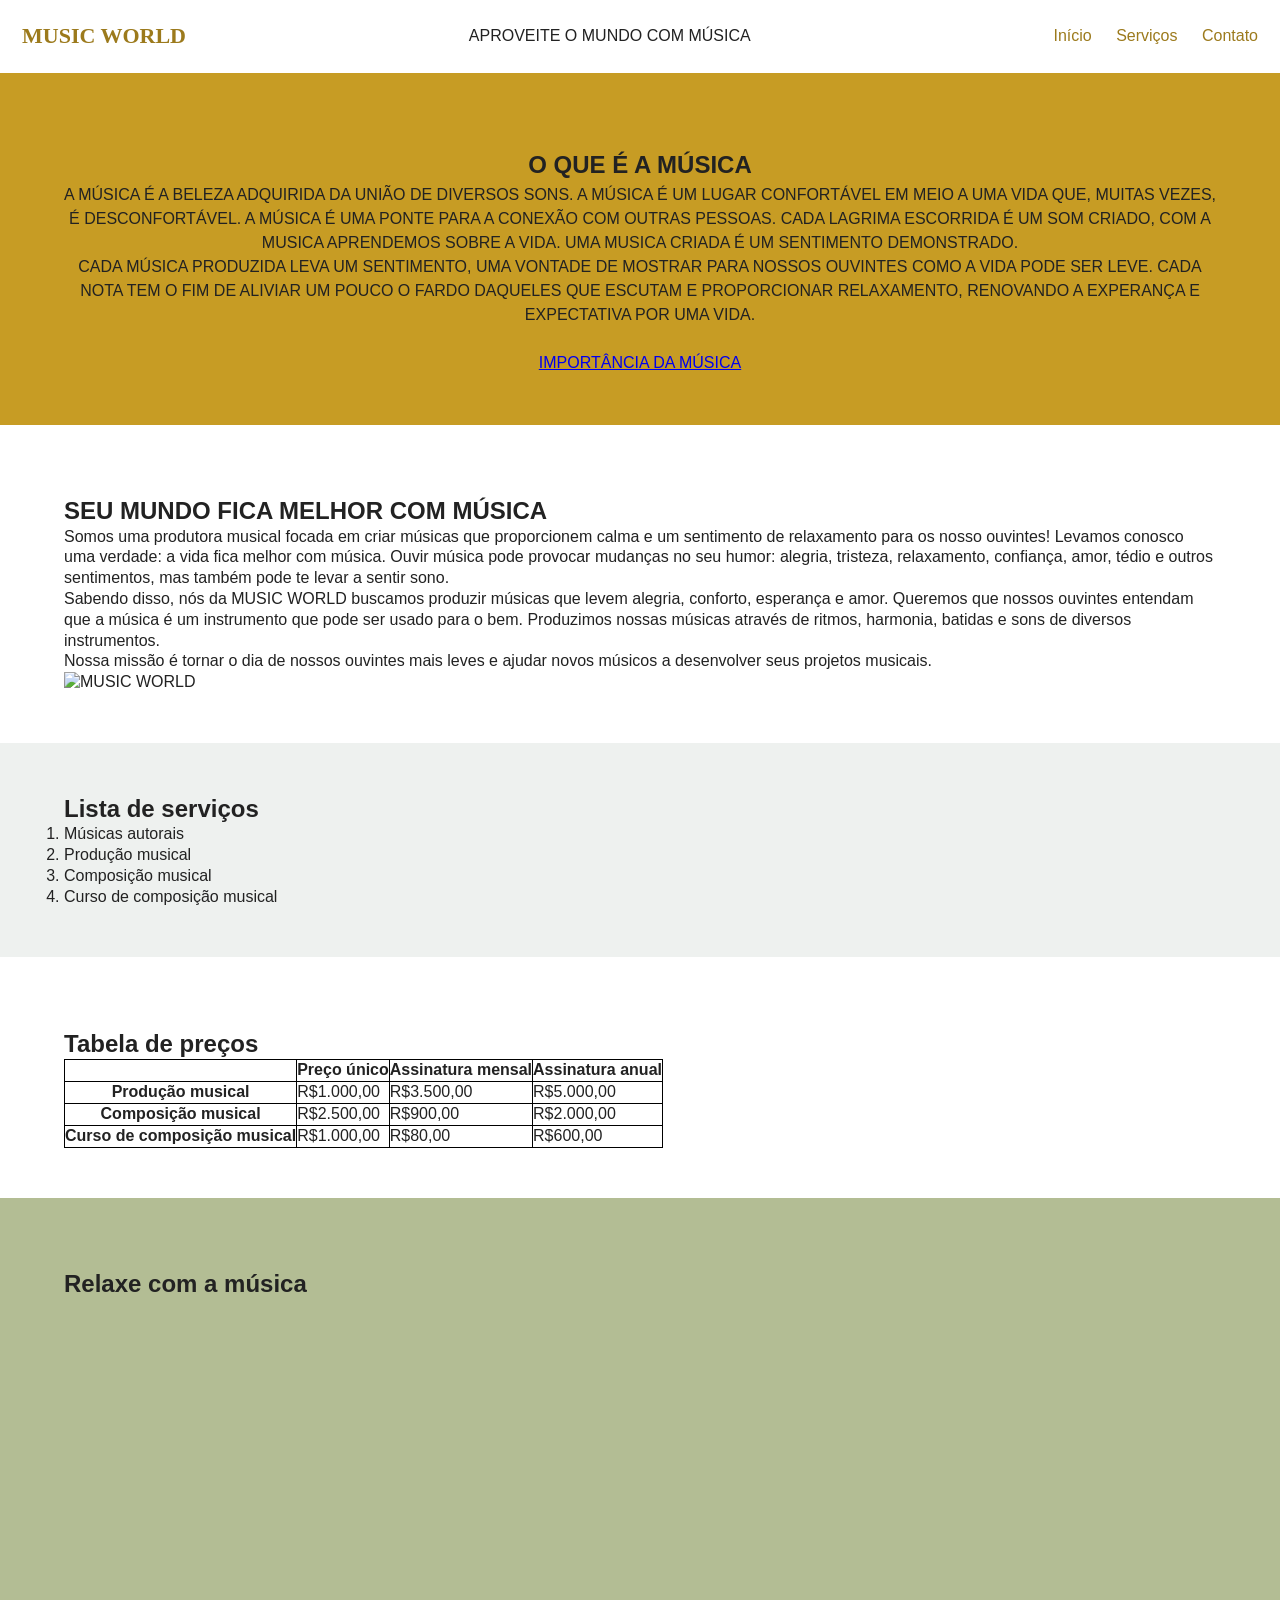
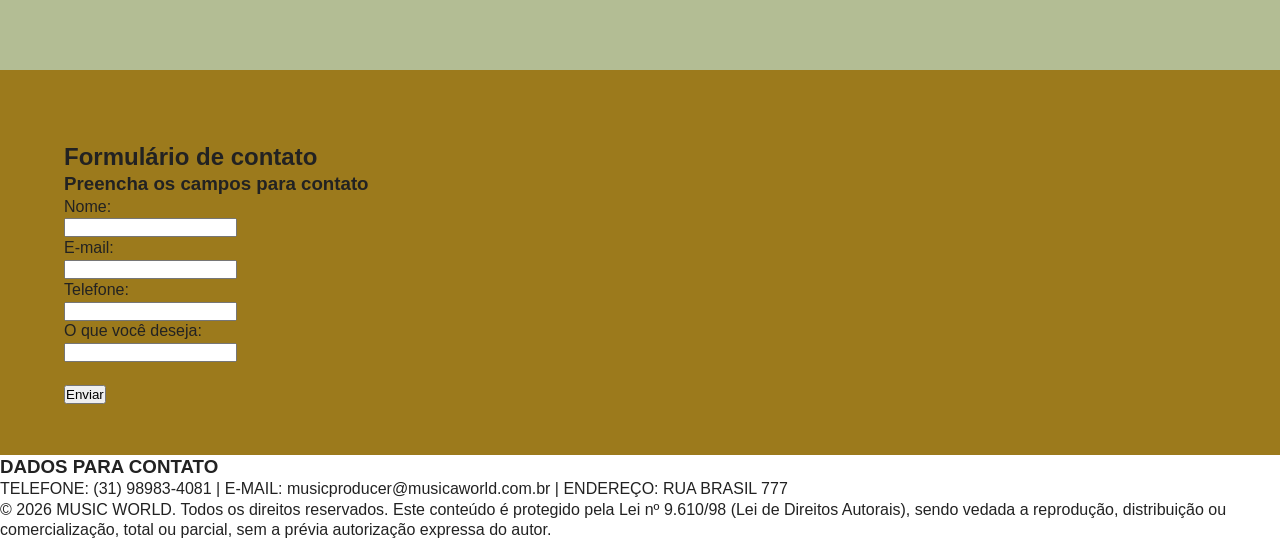
==== index.html @ 1e72e49f "Melhoria no css" ====
<!DOCTYPE html>
<html lang="pt-BR">
<html>
	<!-- Cabeça do projeto: utilizando meta charset="UTF-8" para permitir assentos no sistema -->
<head>
	<meta charset="UTF-8">
	<link rel="stylesheet"; href="style.css">
	<style>
			table, th, td {
			  border: 1px solid black;
			  border-collapse: collapse;
			}
	</style>
</head>

		<!-- Cabeçalho do projeto -->
<header>
	<h1> MUSIC WORLD </h1>
	<p> APROVEITE O MUNDO COM MÚSICA </p>
	<nav>
		<a href="#initial">Início</a>
		<a href="#services">Serviços</a>
		<a href="#cfooter">Contato</a>
	</nav>
</header>

<main>
	<section id="values">
            <br>
			<h2> O QUE É A MÚSICA </h2>
			<p>
				A música é a beleza adquirida da união de diversos sons.
				A música é um lugar confortável em meio a uma vida que, muitas vezes, é desconfortável.
				A música é uma ponte para a conexão com outras pessoas.
				Cada lagrima escorrida é um som criado, com a musica aprendemos sobre a vida.
				Uma musica criada é um sentimento demonstrado.
			</p>
			<p>
				Cada música produzida leva um sentimento, uma vontade de mostrar para nossos ouvintes como a vida pode ser leve.
				Cada nota tem o fim de aliviar um pouco o fardo daqueles que escutam e proporcionar relaxamento,
				renovando a experança e expectativa por uma vida.
			</p>
		<br>
	 		<a href="https://cefsa.org.br/crescendojuntos/a-importancia-da-musica-na-vida-das-pessoas/" target="_blank"> Importância da música </a>
	</section>

	<section id="initial">
			<br>
			<h2> SEU MUNDO FICA MELHOR COM MÚSICA </h2>
			<p>
				Somos uma produtora musical focada em criar músicas que proporcionem calma e um sentimento de relaxamento para os nosso ouvintes!
				Levamos conosco uma verdade: a vida fica melhor com música.
				Ouvir música pode provocar mudanças no seu humor: alegria, tristeza, relaxamento, confiança, amor, tédio e outros sentimentos,
				mas também pode te levar a sentir sono.
			</p>
			<p>
				Sabendo disso, nós da MUSIC WORLD buscamos produzir músicas que levem alegria, conforto, esperança e amor.
				Queremos que nossos ouvintes entendam que a música é um instrumento que pode ser usado para o bem.
				Produzimos nossas músicas através de ritmos, harmonia, batidas e sons de diversos instrumentos.
			</p>
			<article>
				Nossa missão é tornar o dia de nossos ouvintes mais leves e ajudar novos músicos a desenvolver seus projetos musicais.
			</article>
			<img src="C:\xampp\htdocs\projeto_music_world\imagens" alt="MUSIC WORLD">

	</section>

	<section id="services">
			<h2>Lista de serviços</h2>
			<nav>
				<ol>
					<li>Músicas autorais</li>
					<li>Produção musical</li>
					<li>Composição musical</li>
					<li>Curso de composição musical</li>
				</ol>
			</nav>
	</section>
	<section id="pricetable">
			<br>
			<h2>Tabela de preços</h2>
			<table>
					<thead>
					<tr>
						<th>           </th>
						<th>Preço único</th>
						<th>Assinatura mensal</th>
						<th>Assinatura anual</th>
					</tr>
					</thead>
					<tbody>
					<tr>
						<th>Produção musical</th>
						<td>R$1.000,00</td>
						<td>R$3.500,00</td>
						<td>R$5.000,00</td>
					</tr>
					<tr>
						<th>Composição musical</th>
						<td>R$2.500,00</td>
						<td>R$900,00</td>
						<td>R$2.000,00</td>
					</tr>
					<tr>
						<th>Curso de composição musical</th>
						<td>R$1.000,00</td>
						<td>R$80,00</td>
						<td>R$600,00</td>
					</tr>
					</tbody>
			</table>
	</section>

	<section id="music">
			<br>
			<h2> Relaxe com a música </h2>
			<iframe width="560" height="315" src="https://www.youtube.com/embed/JdqL89ZZwFw?si=XQpwTe6QROdTxZUz&amp;start=1" title="YouTube video player" frameborder="0" allow="accelerometer; autoplay; clipboard-write; encrypted-media; gyroscope; picture-in-picture; web-share" referrerpolicy="strict-origin-when-cross-origin" allowfullscreen></iframe>
	</section>

	<section id="contact">
			<br>
			<h2> Formulário de contato </h2>
			<h3> Preencha os campos para contato </h3>
			<form>
					<label for="cname"> Nome: </label><br>
					<input type="text" id="cname" name="cname"><br>
					<label for="femail"> E-mail: </label><br>
					<input type="email" id="femail" name="femail"><br>
					<label for="pnumber"> Telefone: </label><br>
					<input type="tel" id="pnumber" name="pnumber"><br>
					<label for="cmessage"> O que você deseja: </label><br>
					<input type="textarea" id="cmessage" name="cmessage"><br>
			</form>
			<br>
			<button> Enviar </button>
	</section>
</main>
<footer id="cfooter">
	<h3>DADOS PARA CONTATO</h3>
	<p>TELEFONE: (31) 98983-4081 | E-MAIL: musicproducer@musicaworld.com.br  |  ENDEREÇO: RUA BRASIL 777</p>
	<p>© 2026 MUSIC WORLD. Todos os direitos reservados. Este conteúdo é protegido pela Lei nº 9.610/98
		(Lei de Direitos Autorais), sendo vedada a reprodução, distribuição ou comercialização, total ou parcial, sem a prévia
		autorização expressa do autor.
	</p>
</footer>
---- style.css ----
/* style.css */
/* RESET GERAL */
* {
    margin: 0; /* remove the standard margin */
    padding: 0; /* remove the standard padding */
    box-sizing: border-box; /* include padding and border into width/height */
    scroll-behavior: smooth; /* enables a smooth scrolling when clicking a link  */
}

/* STYLE TO BODY */
body {
      font-family: Arial, sans-serif; /* sets the main font */
      line-height: 1.3; /* increases the height between lines */
      background-color: #eef1ef; /* slightly grayish background */
      color: #222; /* text default color */
}

/* STYLE TO HEADER */
header {
    position: hover; /* fix the menu at the top */
    width: 100%; /* occupies the entire width */
    top: 0; /* slope at the top */
    background: #ffffff; /* sets the background color */
    padding: 22px; /* internal spacing */
    display: flex; /* enables flexbox */
    justify-content: space-between; /* space logo and menu */
    align-items: center; /* centralize vertically */
    z-index: 1000; /* place above the other elements */
}

header h1 {
    font-family: 'Playfair Display', serif; /* defines the default font */
    font-size: 22px; /* defines the font size */
    color: #9c7a1c;  /* sets the color */
}

nav a {
    margin-left: 20px; /* space between links */
    text-decoration: none; /* remove underline */
    color: #9c7a1c; /* start color */
    font-weight: 500; /* font weight */
    transition: 0.3s; /* smooth animation in hover */
}

nav a:hover {
    color: #000000; /* white color when passing the link */
}

a: link{
    text-decoration: none;
    color: blue;

}

section {
    padding: 50px 5%; /* internal spacing */
}

#values {
    background: #c79c24;
    opacity: 1;
    line-height: 1.5;
    font-family: Arial, Helvetica, sans-serif;
    text-align: center;
    text-transform: uppercase;
}

#values h2 {
    text-align: center;

}

#initial{
    background: #ffffff;
}

#services{
}

#pricetable{
    background: #ffffff;
}

#music{
    background: #b3bd94;
}

#contact{
    background: #9c7a1c
}

#cfooter{
    background: #ffffff;
}
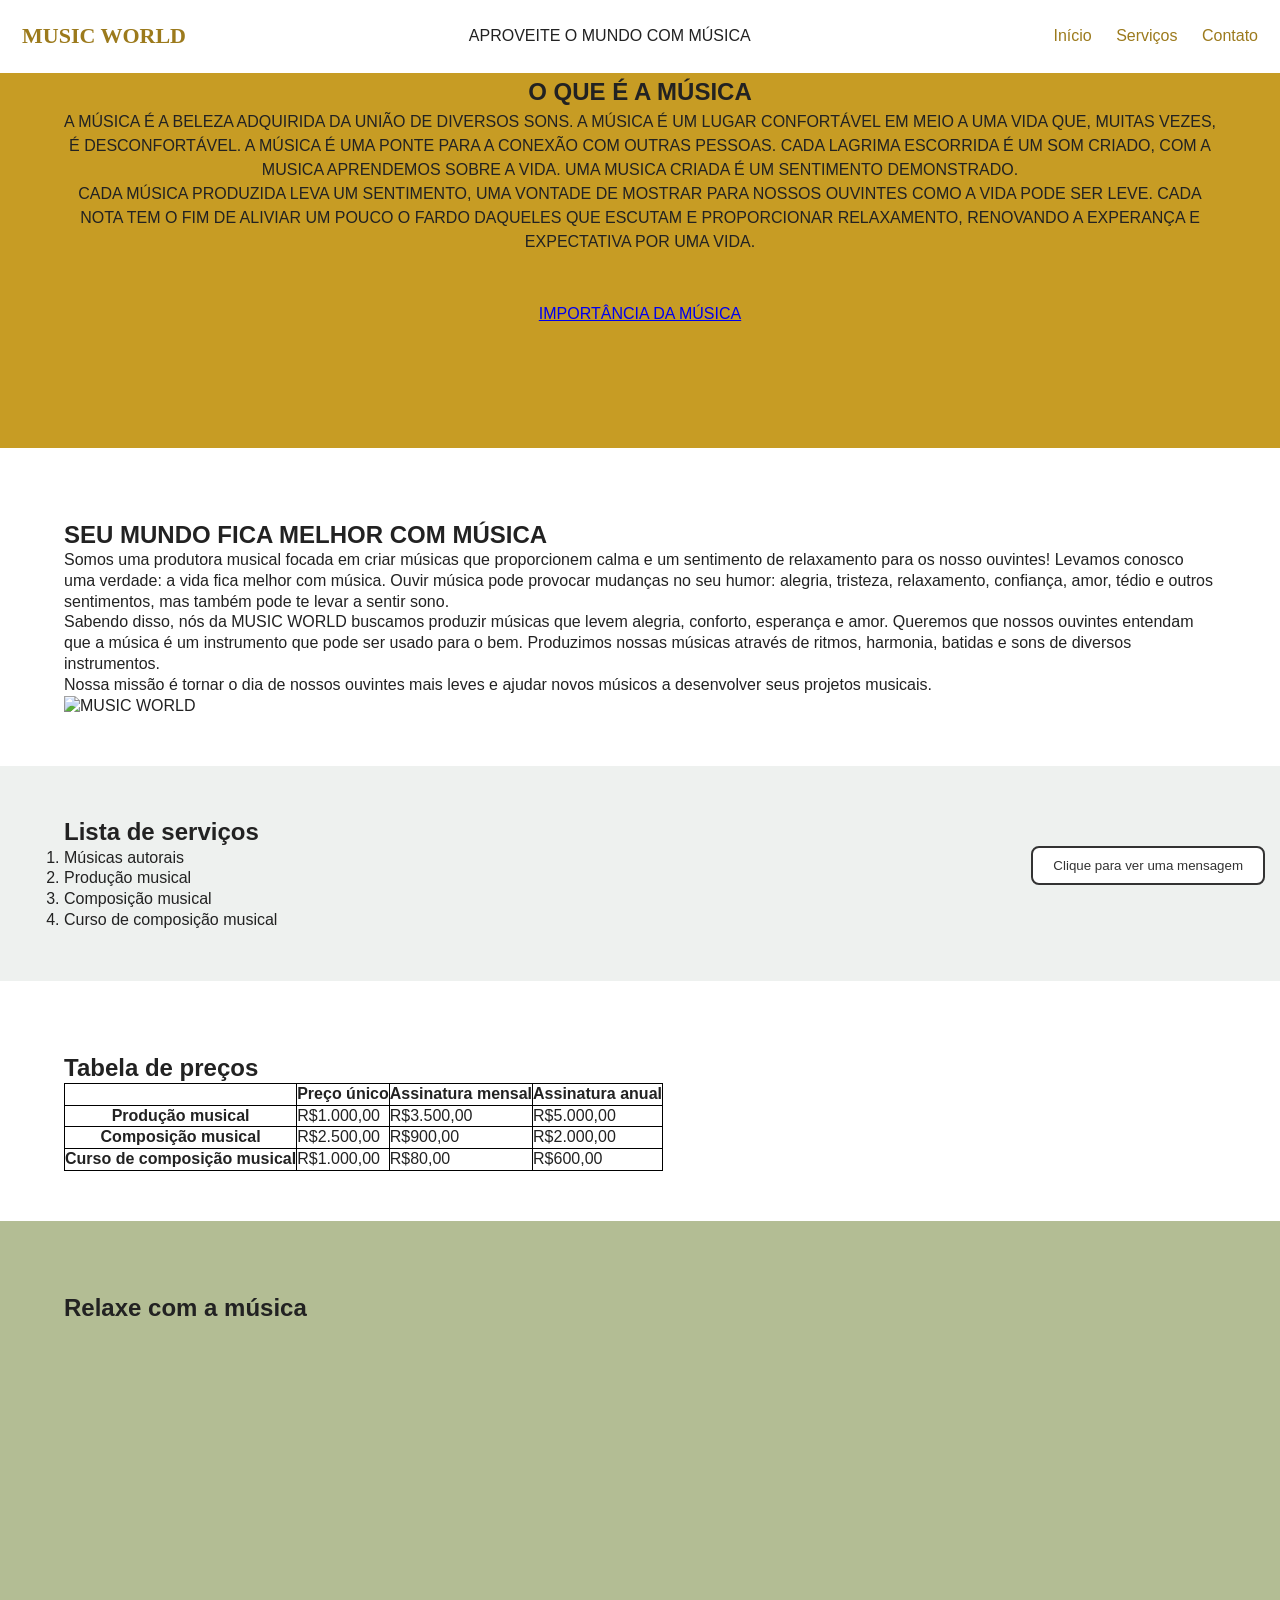
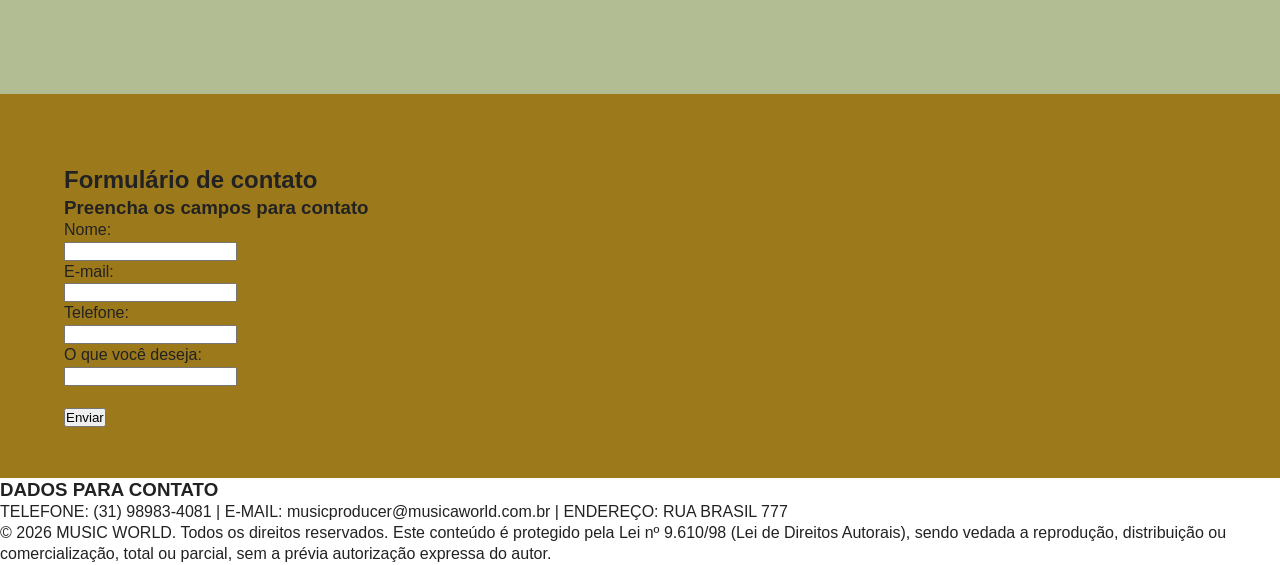
==== commit cd88ab19: "Início do script" ====
--- a/index.html
+++ b/index.html
@@ -6,10 +6,10 @@
 	<meta charset="UTF-8">
 	<link rel="stylesheet"; href="style.css">
 	<style>
-			table, th, td {
-			  border: 1px solid black;
-			  border-collapse: collapse;
-			}
+		table, th, td {
+			border: 1px solid black;
+			border-collapse: collapse;
+		}
 	</style>
 </head>
 
@@ -23,118 +23,123 @@
 		<a href="#cfooter">Contato</a>
 	</nav>
 </header>
+<body>
+	<main>
+		<section id="values">
+				<br>
+				<h2> O QUE É A MÚSICA </h2>
+				<p>
+					A música é a beleza adquirida da união de diversos sons.
+					A música é um lugar confortável em meio a uma vida que, muitas vezes, é desconfortável.
+					A música é uma ponte para a conexão com outras pessoas.
+					Cada lagrima escorrida é um som criado, com a musica aprendemos sobre a vida.
+					Uma musica criada é um sentimento demonstrado.
+				</p>
+				<p>
+					Cada música produzida leva um sentimento, uma vontade de mostrar para nossos ouvintes como a vida pode ser leve.
+					Cada nota tem o fim de aliviar um pouco o fardo daqueles que escutam e proporcionar relaxamento,
+					renovando a experança e expectativa por uma vida.
+				</p>
+				<br><br>
+				<a href="https://cefsa.org.br/crescendojuntos/a-importancia-da-musica-na-vida-das-pessoas/" target="_blank"> Importância da música </a>
+				<br><br>
+				<button id="bMessage">Clique para ver uma mensagem</button>
+				<br><br>
+		</section>
 
-<main>
-	<section id="values">
-            <br>
-			<h2> O QUE É A MÚSICA </h2>
-			<p>
-				A música é a beleza adquirida da união de diversos sons.
-				A música é um lugar confortável em meio a uma vida que, muitas vezes, é desconfortável.
-				A música é uma ponte para a conexão com outras pessoas.
-				Cada lagrima escorrida é um som criado, com a musica aprendemos sobre a vida.
-				Uma musica criada é um sentimento demonstrado.
-			</p>
-			<p>
-				Cada música produzida leva um sentimento, uma vontade de mostrar para nossos ouvintes como a vida pode ser leve.
-				Cada nota tem o fim de aliviar um pouco o fardo daqueles que escutam e proporcionar relaxamento,
-				renovando a experança e expectativa por uma vida.
-			</p>
-		<br>
-	 		<a href="https://cefsa.org.br/crescendojuntos/a-importancia-da-musica-na-vida-das-pessoas/" target="_blank"> Importância da música </a>
-	</section>
+		<section id="initial">
+				<br>
+				<h2> SEU MUNDO FICA MELHOR COM MÚSICA </h2>
+				<p>
+					Somos uma produtora musical focada em criar músicas que proporcionem calma e um sentimento de relaxamento para os nosso ouvintes!
+					Levamos conosco uma verdade: a vida fica melhor com música.
+					Ouvir música pode provocar mudanças no seu humor: alegria, tristeza, relaxamento, confiança, amor, tédio e outros sentimentos,
+					mas também pode te levar a sentir sono.
+				</p>
+				<p>
+					Sabendo disso, nós da MUSIC WORLD buscamos produzir músicas que levem alegria, conforto, esperança e amor.
+					Queremos que nossos ouvintes entendam que a música é um instrumento que pode ser usado para o bem.
+					Produzimos nossas músicas através de ritmos, harmonia, batidas e sons de diversos instrumentos.
+				</p>
+				<article>
+					Nossa missão é tornar o dia de nossos ouvintes mais leves e ajudar novos músicos a desenvolver seus projetos musicais.
+				</article>
+				<img src="C:\xampp\htdocs\projeto_music_world\imagens" alt="MUSIC WORLD">
 
-	<section id="initial">
-			<br>
-			<h2> SEU MUNDO FICA MELHOR COM MÚSICA </h2>
-			<p>
-				Somos uma produtora musical focada em criar músicas que proporcionem calma e um sentimento de relaxamento para os nosso ouvintes!
-				Levamos conosco uma verdade: a vida fica melhor com música.
-				Ouvir música pode provocar mudanças no seu humor: alegria, tristeza, relaxamento, confiança, amor, tédio e outros sentimentos,
-				mas também pode te levar a sentir sono.
-			</p>
-			<p>
-				Sabendo disso, nós da MUSIC WORLD buscamos produzir músicas que levem alegria, conforto, esperança e amor.
-				Queremos que nossos ouvintes entendam que a música é um instrumento que pode ser usado para o bem.
-				Produzimos nossas músicas através de ritmos, harmonia, batidas e sons de diversos instrumentos.
-			</p>
-			<article>
-				Nossa missão é tornar o dia de nossos ouvintes mais leves e ajudar novos músicos a desenvolver seus projetos musicais.
-			</article>
-			<img src="C:\xampp\htdocs\projeto_music_world\imagens" alt="MUSIC WORLD">
+		</section>
 
-	</section>
+		<section id="services">
+				<h2>Lista de serviços</h2>
+				<nav>
+					<ol>
+						<li>Músicas autorais</li>
+						<li>Produção musical</li>
+						<li>Composição musical</li>
+						<li>Curso de composição musical</li>
+					</ol>
+				</nav>
+		</section>
+		<section id="pricetable">
+				<br>
+				<h2>Tabela de preços</h2>
+				<table>
+						<thead>
+						<tr>
+							<th>           </th>
+							<th>Preço único</th>
+							<th>Assinatura mensal</th>
+							<th>Assinatura anual</th>
+						</tr>
+						</thead>
+						<tbody>
+						<tr>
+							<th>Produção musical</th>
+							<td>R$1.000,00</td>
+							<td>R$3.500,00</td>
+							<td>R$5.000,00</td>
+						</tr>
+						<tr>
+							<th>Composição musical</th>
+							<td>R$2.500,00</td>
+							<td>R$900,00</td>
+							<td>R$2.000,00</td>
+						</tr>
+						<tr>
+							<th>Curso de composição musical</th>
+							<td>R$1.000,00</td>
+							<td>R$80,00</td>
+							<td>R$600,00</td>
+						</tr>
+						</tbody>
+				</table>
+		</section>
 
-	<section id="services">
-			<h2>Lista de serviços</h2>
-			<nav>
-				<ol>
-					<li>Músicas autorais</li>
-					<li>Produção musical</li>
-					<li>Composição musical</li>
-					<li>Curso de composição musical</li>
-				</ol>
-			</nav>
-	</section>
-	<section id="pricetable">
-			<br>
-			<h2>Tabela de preços</h2>
-			<table>
-					<thead>
-					<tr>
-						<th>           </th>
-						<th>Preço único</th>
-						<th>Assinatura mensal</th>
-						<th>Assinatura anual</th>
-					</tr>
-					</thead>
-					<tbody>
-					<tr>
-						<th>Produção musical</th>
-						<td>R$1.000,00</td>
-						<td>R$3.500,00</td>
-						<td>R$5.000,00</td>
-					</tr>
-					<tr>
-						<th>Composição musical</th>
-						<td>R$2.500,00</td>
-						<td>R$900,00</td>
-						<td>R$2.000,00</td>
-					</tr>
-					<tr>
-						<th>Curso de composição musical</th>
-						<td>R$1.000,00</td>
-						<td>R$80,00</td>
-						<td>R$600,00</td>
-					</tr>
-					</tbody>
-			</table>
-	</section>
+		<section id="music">
+				<br>
+				<h2> Relaxe com a música </h2>
+				<iframe width="560" height="315" src="https://www.youtube.com/embed/JdqL89ZZwFw?si=XQpwTe6QROdTxZUz&amp;start=1" title="YouTube video player" frameborder="0" allow="accelerometer; autoplay; clipboard-write; encrypted-media; gyroscope; picture-in-picture; web-share" referrerpolicy="strict-origin-when-cross-origin" allowfullscreen></iframe>
+		</section>
 
-	<section id="music">
-			<br>
-			<h2> Relaxe com a música </h2>
-			<iframe width="560" height="315" src="https://www.youtube.com/embed/JdqL89ZZwFw?si=XQpwTe6QROdTxZUz&amp;start=1" title="YouTube video player" frameborder="0" allow="accelerometer; autoplay; clipboard-write; encrypted-media; gyroscope; picture-in-picture; web-share" referrerpolicy="strict-origin-when-cross-origin" allowfullscreen></iframe>
-	</section>
-
-	<section id="contact">
-			<br>
-			<h2> Formulário de contato </h2>
-			<h3> Preencha os campos para contato </h3>
-			<form>
-					<label for="cname"> Nome: </label><br>
-					<input type="text" id="cname" name="cname"><br>
-					<label for="femail"> E-mail: </label><br>
-					<input type="email" id="femail" name="femail"><br>
-					<label for="pnumber"> Telefone: </label><br>
-					<input type="tel" id="pnumber" name="pnumber"><br>
-					<label for="cmessage"> O que você deseja: </label><br>
-					<input type="textarea" id="cmessage" name="cmessage"><br>
-			</form>
-			<br>
-			<button> Enviar </button>
-	</section>
-</main>
+		<section id="contact">
+				<br>
+				<h2> Formulário de contato </h2>
+				<h3> Preencha os campos para contato </h3>
+				<form>
+						<label for="cname"> Nome: </label><br>
+						<input type="text" id="cname" name="cname"><br>
+						<label for="femail"> E-mail: </label><br>
+						<input type="email" id="femail" name="femail"><br>
+						<label for="pnumber"> Telefone: </label><br>
+						<input type="tel" id="pnumber" name="pnumber"><br>
+						<label for="cmessage"> O que você deseja: </label><br>
+						<input type="textarea" id="cmessage" name="cmessage"><br>
+				</form>
+				<br>
+				<button> Enviar </button>
+		</section>
+	</main>
+    <script src="script.js"></script>
+</body>
 <footer id="cfooter">
 	<h3>DADOS PARA CONTATO</h3>
 	<p>TELEFONE: (31) 98983-4081 | E-MAIL: musicproducer@musicaworld.com.br  |  ENDEREÇO: RUA BRASIL 777</p>
--- a/style.css
+++ b/style.css
@@ -17,7 +17,7 @@
 
 /* STYLE TO HEADER */
 header {
-    position: hover; /* fix the menu at the top */
+    position: fixed; /* fix the menu at the top */
     width: 100%; /* occupies the entire width */
     top: 0; /* slope at the top */
     background: #ffffff; /* sets the background color */
@@ -34,6 +34,18 @@
     color: #9c7a1c;  /* sets the color */
 }
 
+#bMessage {
+    background-color: white; /* sets the background to white. */
+    border: 2px solid #333; /* it created a dark, solid border with 2 pixels */
+    color: #333; /* dark color for the text.o */
+    padding: 10px 20px; /* internal space for text */
+    border-radius: 8px; /* rounds the edge of the button */
+    position: fixed;
+    bottom: 15px;
+    right: 15px;
+    cursor: pointer; /* changes the cursor to one hand when you hover the mouse */
+}
+
 nav a {
     margin-left: 20px; /* space between links */
     text-decoration: none; /* remove underline */
@@ -43,7 +55,7 @@
 }
 
 nav a:hover {
-    color: #000000; /* white color when passing the link */
+    color: #ddd; /* white color when passing the link */
 }
 
 a: link{
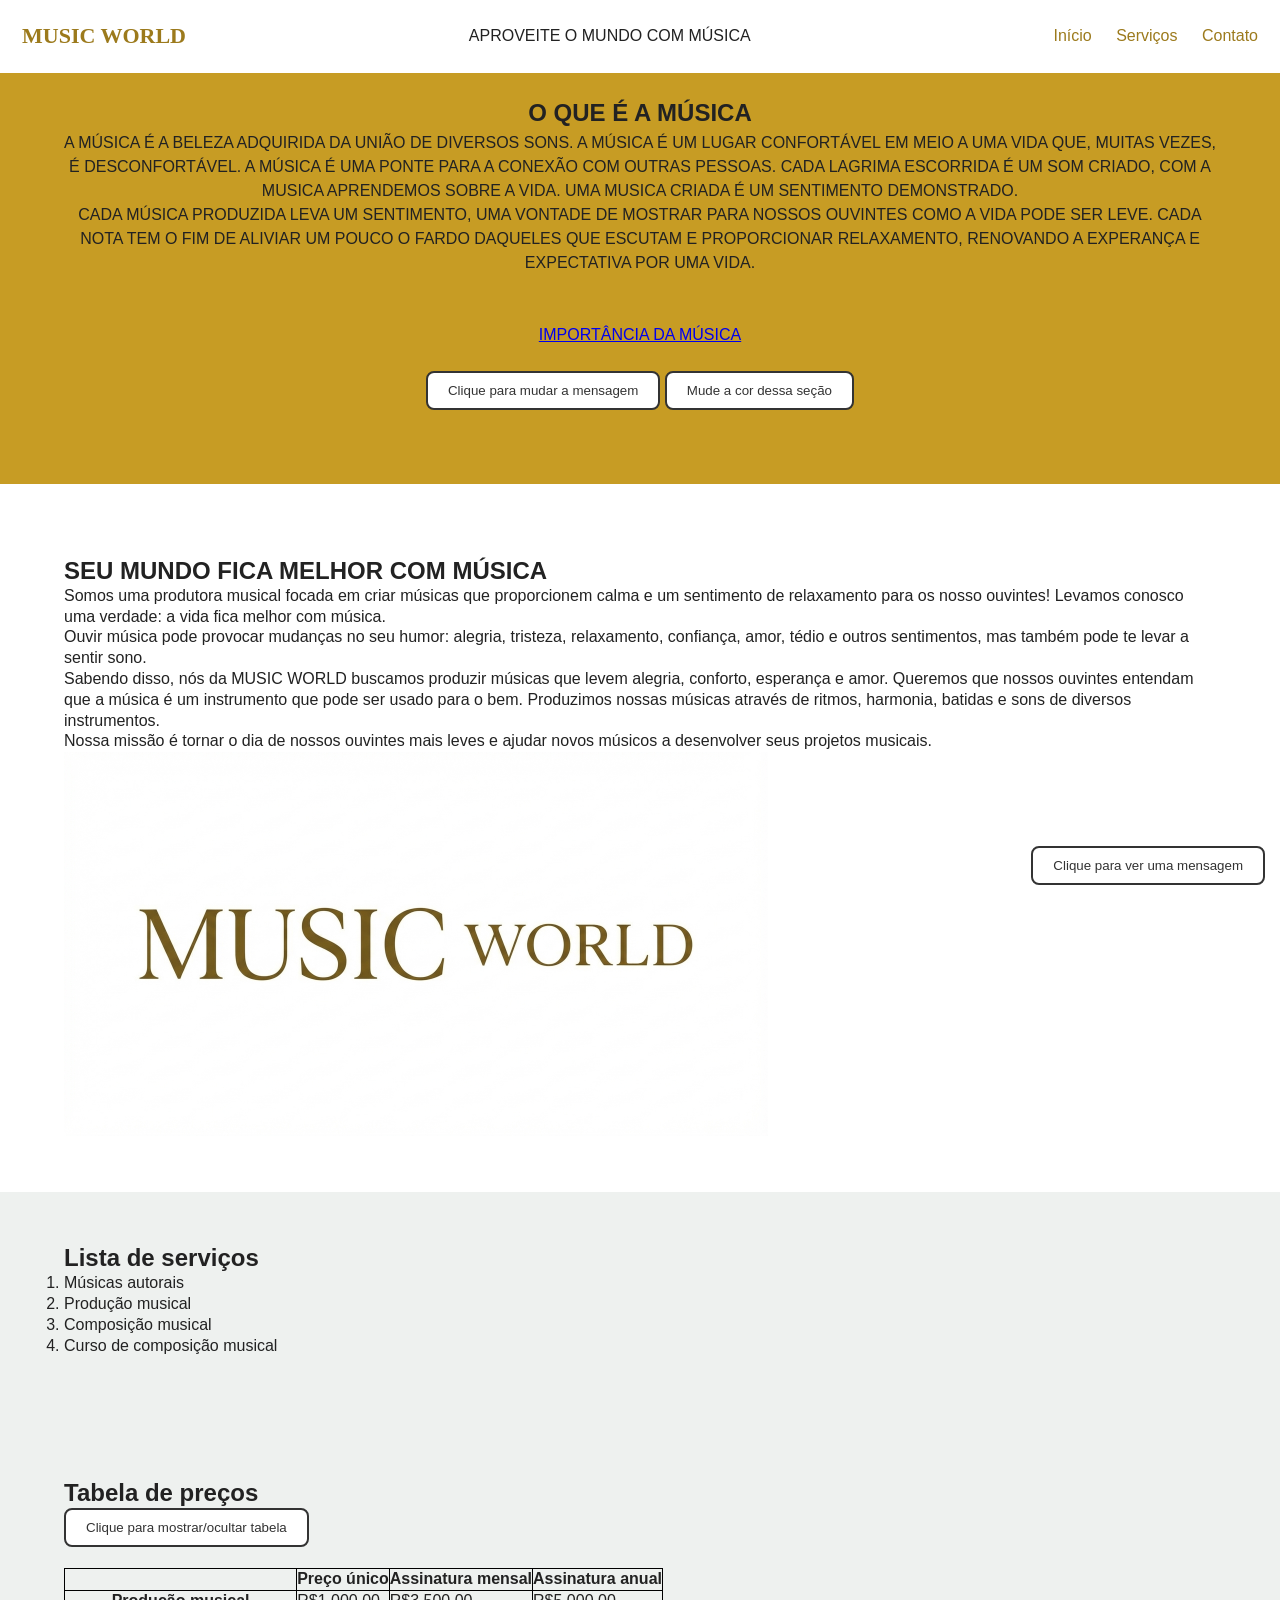
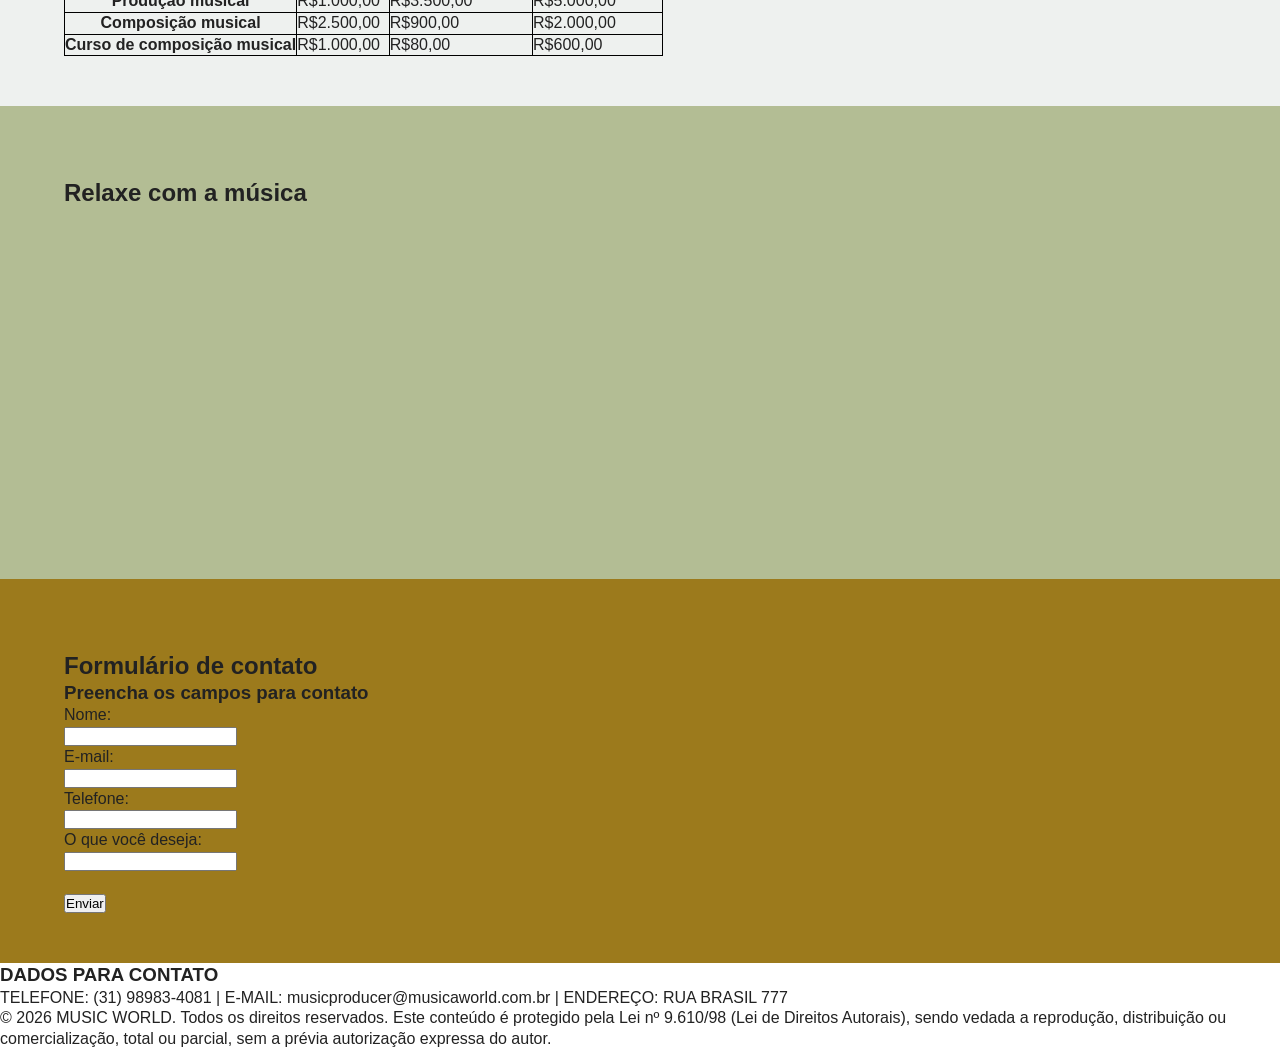
==== commit 94e3da6a: "Incrementação de Javascript" ====
--- a/index.html
+++ b/index.html
@@ -14,13 +14,13 @@
 </head>
 
 		<!-- Cabeçalho do projeto -->
-<header>
+	headerMessage<header>
 	<h1> MUSIC WORLD </h1>
-	<p> APROVEITE O MUNDO COM MÚSICA </p>
-	<nav>
-		<a href="#initial">Início</a>
-		<a href="#services">Serviços</a>
-		<a href="#cfooter">Contato</a>
+	<p id="headerMessage">APROVEITE O MUNDO COM MÚSICA</p>
+	<nav id="menu">
+		<a href="#initial" id="menuInitial">Início</a>
+		<a href="#services" id="menuServices">Serviços</a>
+		<a href="#cfooter" id="menuContact">Contato</a>
 	</nav>
 </header>
 <body>
@@ -44,6 +44,8 @@
 				<a href="https://cefsa.org.br/crescendojuntos/a-importancia-da-musica-na-vida-das-pessoas/" target="_blank"> Importância da música </a>
 				<br><br>
 				<button id="bMessage">Clique para ver uma mensagem</button>
+				<button id="bNewMessage">Clique para mudar a mensagem</button>
+				<button id="bNewSectionColor">Mude a cor dessa seção</button>
 				<br><br>
 		</section>
 
@@ -53,6 +55,8 @@
 				<p>
 					Somos uma produtora musical focada em criar músicas que proporcionem calma e um sentimento de relaxamento para os nosso ouvintes!
 					Levamos conosco uma verdade: a vida fica melhor com música.
+				</p>
+				<p>
 					Ouvir música pode provocar mudanças no seu humor: alegria, tristeza, relaxamento, confiança, amor, tédio e outros sentimentos,
 					mas também pode te levar a sentir sono.
 				</p>
@@ -64,7 +68,8 @@
 				<article>
 					Nossa missão é tornar o dia de nossos ouvintes mais leves e ajudar novos músicos a desenvolver seus projetos musicais.
 				</article>
-				<img src="C:\xampp\htdocs\projeto_music_world\imagens" alt="MUSIC WORLD">
+				<img id="logo" width="704px" height="384px" src="/imagens/Gemini_Generated_Image_s3qd1ds3qd1ds3qd.png" alt="MUSIC WORLD">
+
 
 		</section>
 
@@ -79,10 +84,12 @@
 					</ol>
 				</nav>
 		</section>
-		<section id="pricetable">
+		<section id="priceTable">
 				<br>
 				<h2>Tabela de preços</h2>
-				<table>
+				<button id="bShowElement">Clique para mostrar/ocultar tabela</button>
+				<br><br>
+				<table id="table">
 						<thead>
 						<tr>
 							<th>           </th>
--- a/style.css
+++ b/style.css
@@ -41,6 +41,28 @@
     padding: 10px 20px; /* internal space for text */
     border-radius: 8px; /* rounds the edge of the button */
     position: fixed;
+    bottom: 15px;
+    right: 15px;
+    cursor: pointer; /* changes the cursor to one hand when you hover the mouse */
+}
+
+#bNewMessage {
+    background-color: white; /* sets the background to white. */
+    border: 2px solid #333; /* it created a dark, solid border with 2 pixels */
+    color: #333; /* dark color for the text.o */
+    padding: 10px 20px; /* internal space for text */
+    border-radius: 8px; /* rounds the edge of the button */
+    bottom: 15px;
+    right: 15px;
+    cursor: pointer; /* changes the cursor to one hand when you hover the mouse */
+}
+
+#bNewSectionColor {
+    background-color: white; /* sets the background to white. */
+    border: 2px solid #333; /* it created a dark, solid border with 2 pixels */
+    color: #333; /* dark color for the text.o */
+    padding: 10px 20px; /* internal space for text */
+    border-radius: 8px; /* rounds the edge of the button */
     bottom: 15px;
     right: 15px;
     cursor: pointer; /* changes the cursor to one hand when you hover the mouse */
@@ -93,6 +115,17 @@
     background: #ffffff;
 }
 
+#bShowElement {
+    background-color: white; /* sets the background to white. */
+    border: 2px solid #333; /* it created a dark, solid border with 2 pixels */
+    color: #333; /* dark color for the text.o */
+    padding: 10px 20px; /* internal space for text */
+    border-radius: 8px; /* rounds the edge of the button */
+    bottom: 15px;
+    right: 15px;
+    cursor: pointer; /* changes the cursor to one hand when you hover the mouse */
+}
+
 #music{
     background: #b3bd94;
 }
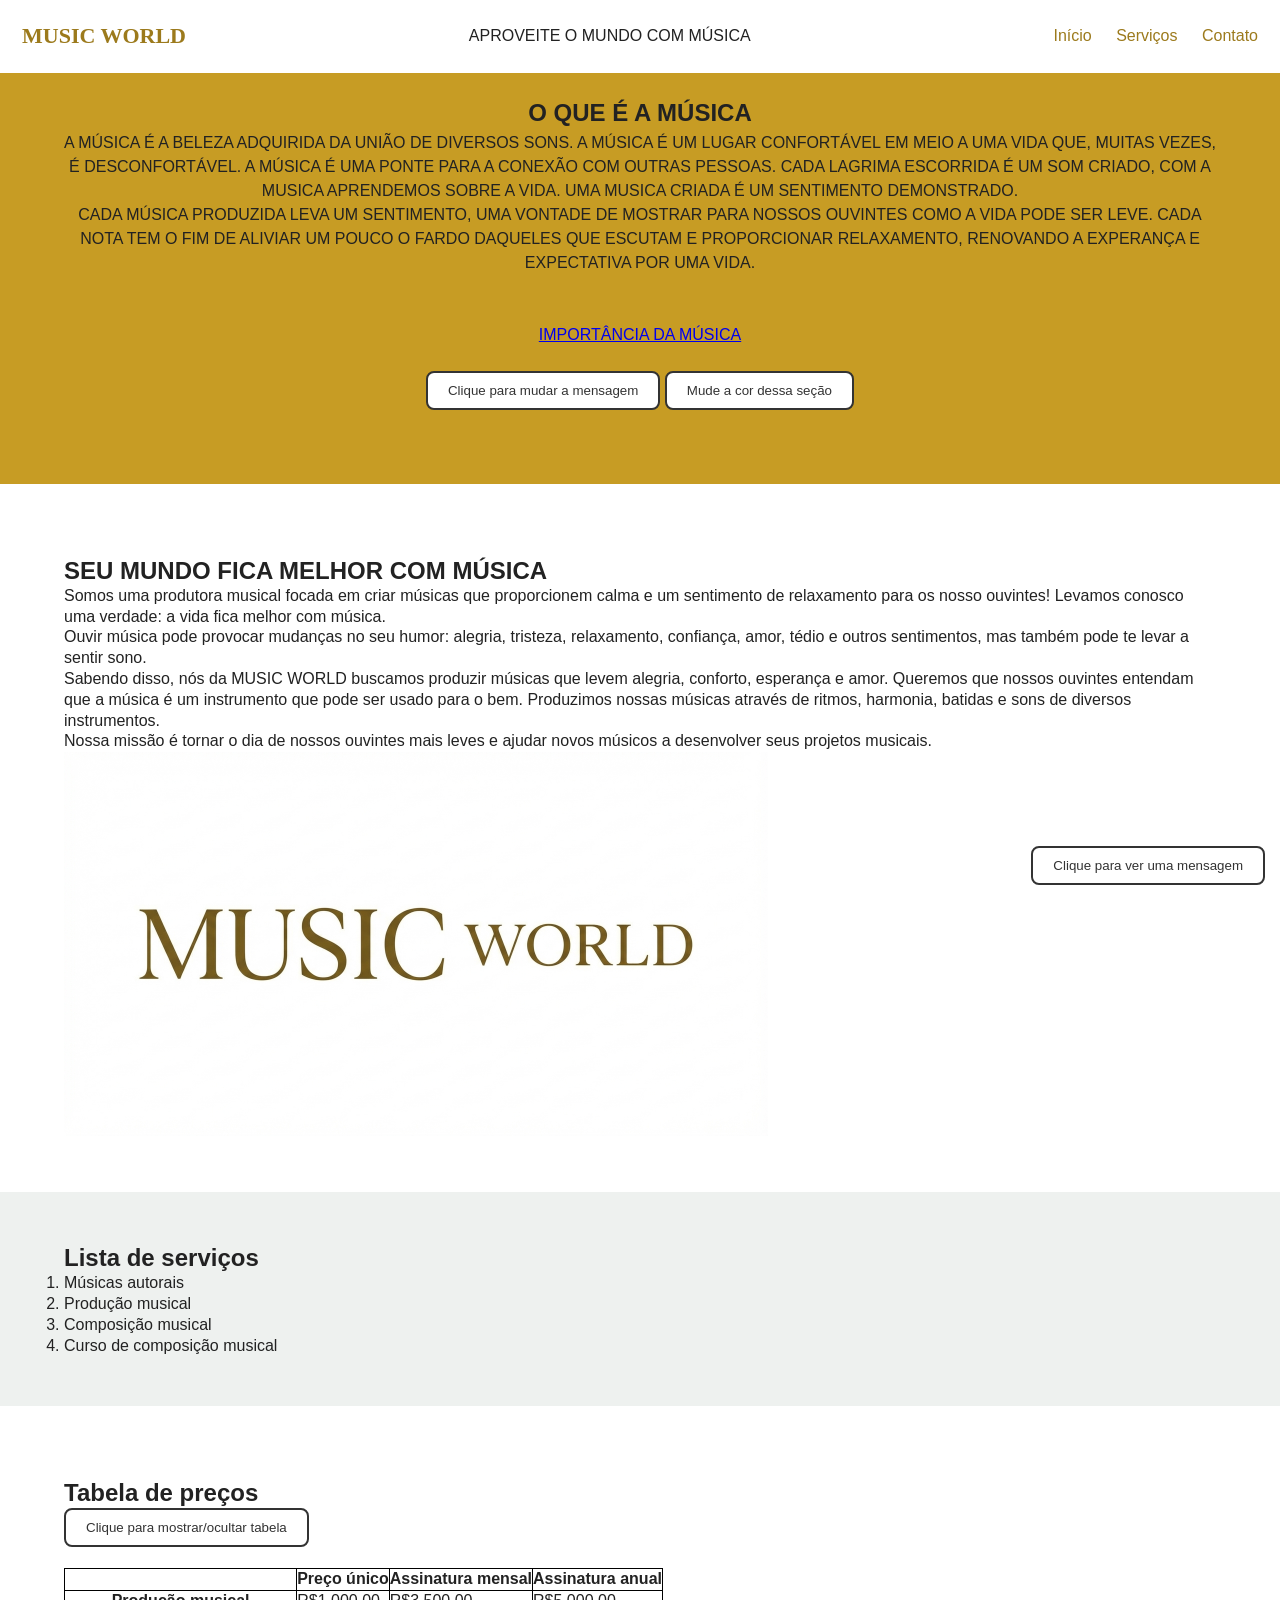
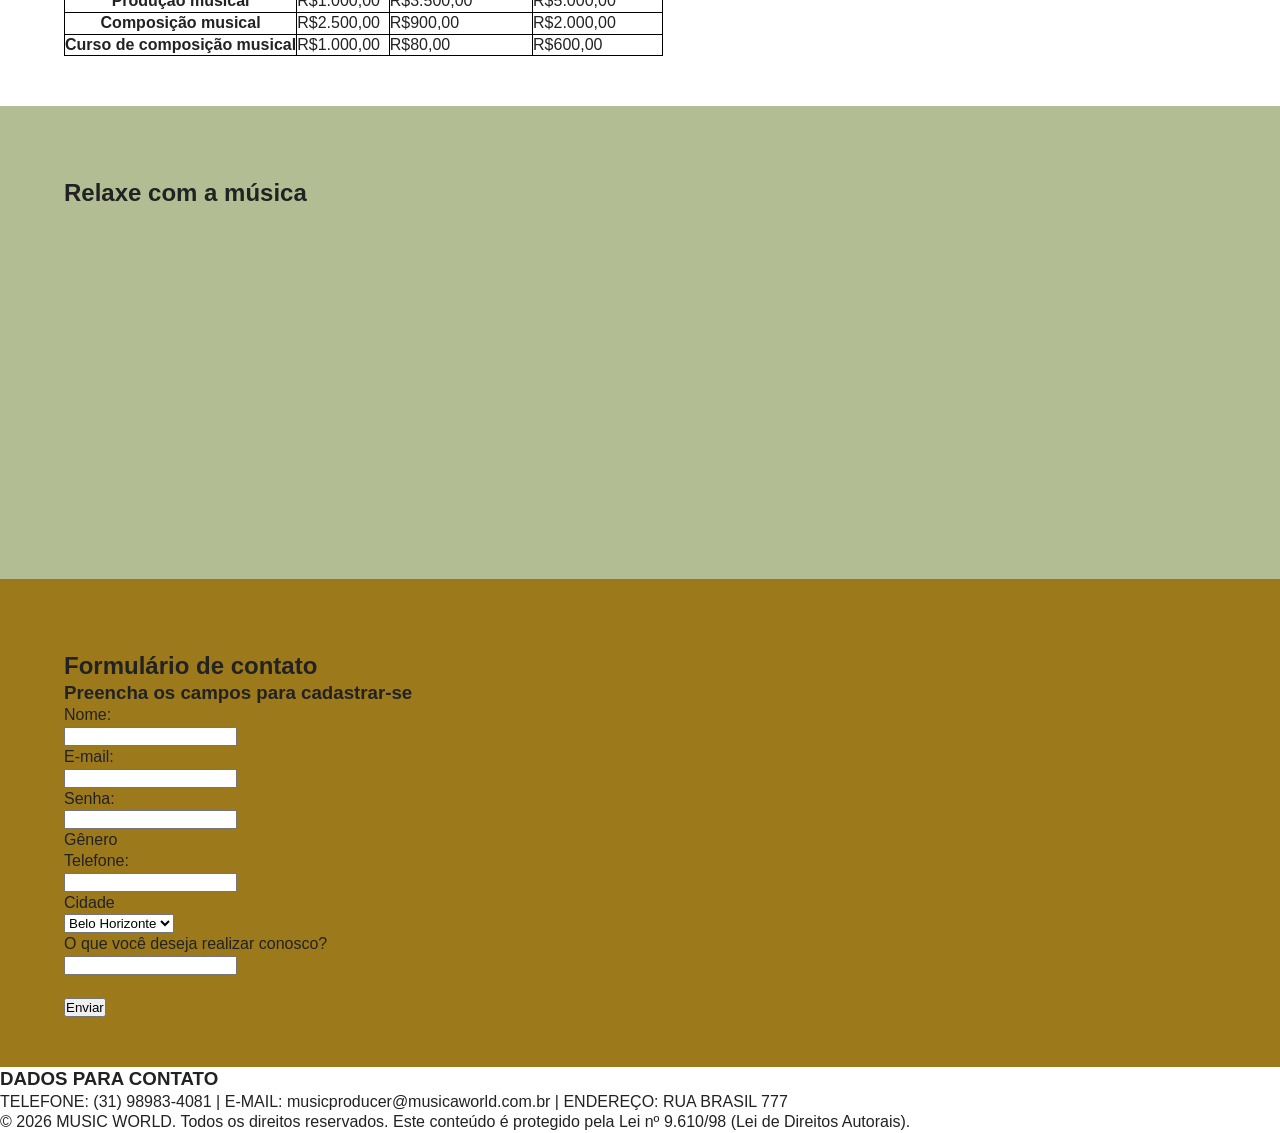
==== commit 8047e491: "Formulário de cadastro" ====
--- a/index.html
+++ b/index.html
@@ -20,7 +20,7 @@
 	<nav id="menu">
 		<a href="#initial" id="menuInitial">Início</a>
 		<a href="#services" id="menuServices">Serviços</a>
-		<a href="#cfooter" id="menuContact">Contato</a>
+		<a href="#cFooter" id="menuContact">Contato</a>
 	</nav>
 </header>
 <body>
@@ -130,28 +130,39 @@
 		<section id="contact">
 				<br>
 				<h2> Formulário de contato </h2>
-				<h3> Preencha os campos para contato </h3>
-				<form>
-						<label for="cname"> Nome: </label><br>
-						<input type="text" id="cname" name="cname"><br>
-						<label for="femail"> E-mail: </label><br>
-						<input type="email" id="femail" name="femail"><br>
-						<label for="pnumber"> Telefone: </label><br>
-						<input type="tel" id="pnumber" name="pnumber"><br>
-						<label for="cmessage"> O que você deseja: </label><br>
-						<input type="textarea" id="cmessage" name="cmessage"><br>
+				<h3> Preencha os campos para cadastrar-se </h3>
+				<form id="registrationForm">
+						<label for="cName"> Nome: </label><br>
+						<input type="text" id="cName" name="cName"><br>
+						<label for="cEmail"> E-mail: </label><br>
+						<input type="email" id="cEmail" name="cEmail"><br>
+						<label for="cPassword"> Senha: </label><br>
+						<input type="password" id="cPassword" name="cPassword"><br>
+						<label for="genero"> Gênero </label><br>
+
+						<label for="pNumber"> Telefone: </label><br>
+						<input type="tel" id="pNumber" name="pNumber"><br>
+						<label for="cidades"> Cidade </label><br>
+						<select id="cidades">
+							<option value="1"> Belo Horizonte </option>
+							<option value="2"> Contagem </option>
+							<option value="3"> Sabará </option>
+							<option value="4"> Betim </option>
+							<option value="5"> Lagoa Santa </option>
+						</select><br>
+						<label for="cMessage"> O que você deseja realizar conosco? </label><br>
+						<input type="textarea" id="cMessage" name="cMessage" rows="5" cols="15"><br>
 				</form>
 				<br>
-				<button> Enviar </button>
+				<button onclick="send"> Enviar </button>
 		</section>
 	</main>
     <script src="script.js"></script>
 </body>
-<footer id="cfooter">
+<footer id="cFooter">
 	<h3>DADOS PARA CONTATO</h3>
 	<p>TELEFONE: (31) 98983-4081 | E-MAIL: musicproducer@musicaworld.com.br  |  ENDEREÇO: RUA BRASIL 777</p>
 	<p>© 2026 MUSIC WORLD. Todos os direitos reservados. Este conteúdo é protegido pela Lei nº 9.610/98
-		(Lei de Direitos Autorais), sendo vedada a reprodução, distribuição ou comercialização, total ou parcial, sem a prévia
-		autorização expressa do autor.
+		(Lei de Direitos Autorais).
 	</p>
 </footer>
--- a/style.css
+++ b/style.css
@@ -111,7 +111,7 @@
 #services{
 }
 
-#pricetable{
+#priceTable{
     background: #ffffff;
 }
 
@@ -134,6 +134,6 @@
     background: #9c7a1c
 }
 
-#cfooter{
+#cFooter{
     background: #ffffff;
 }
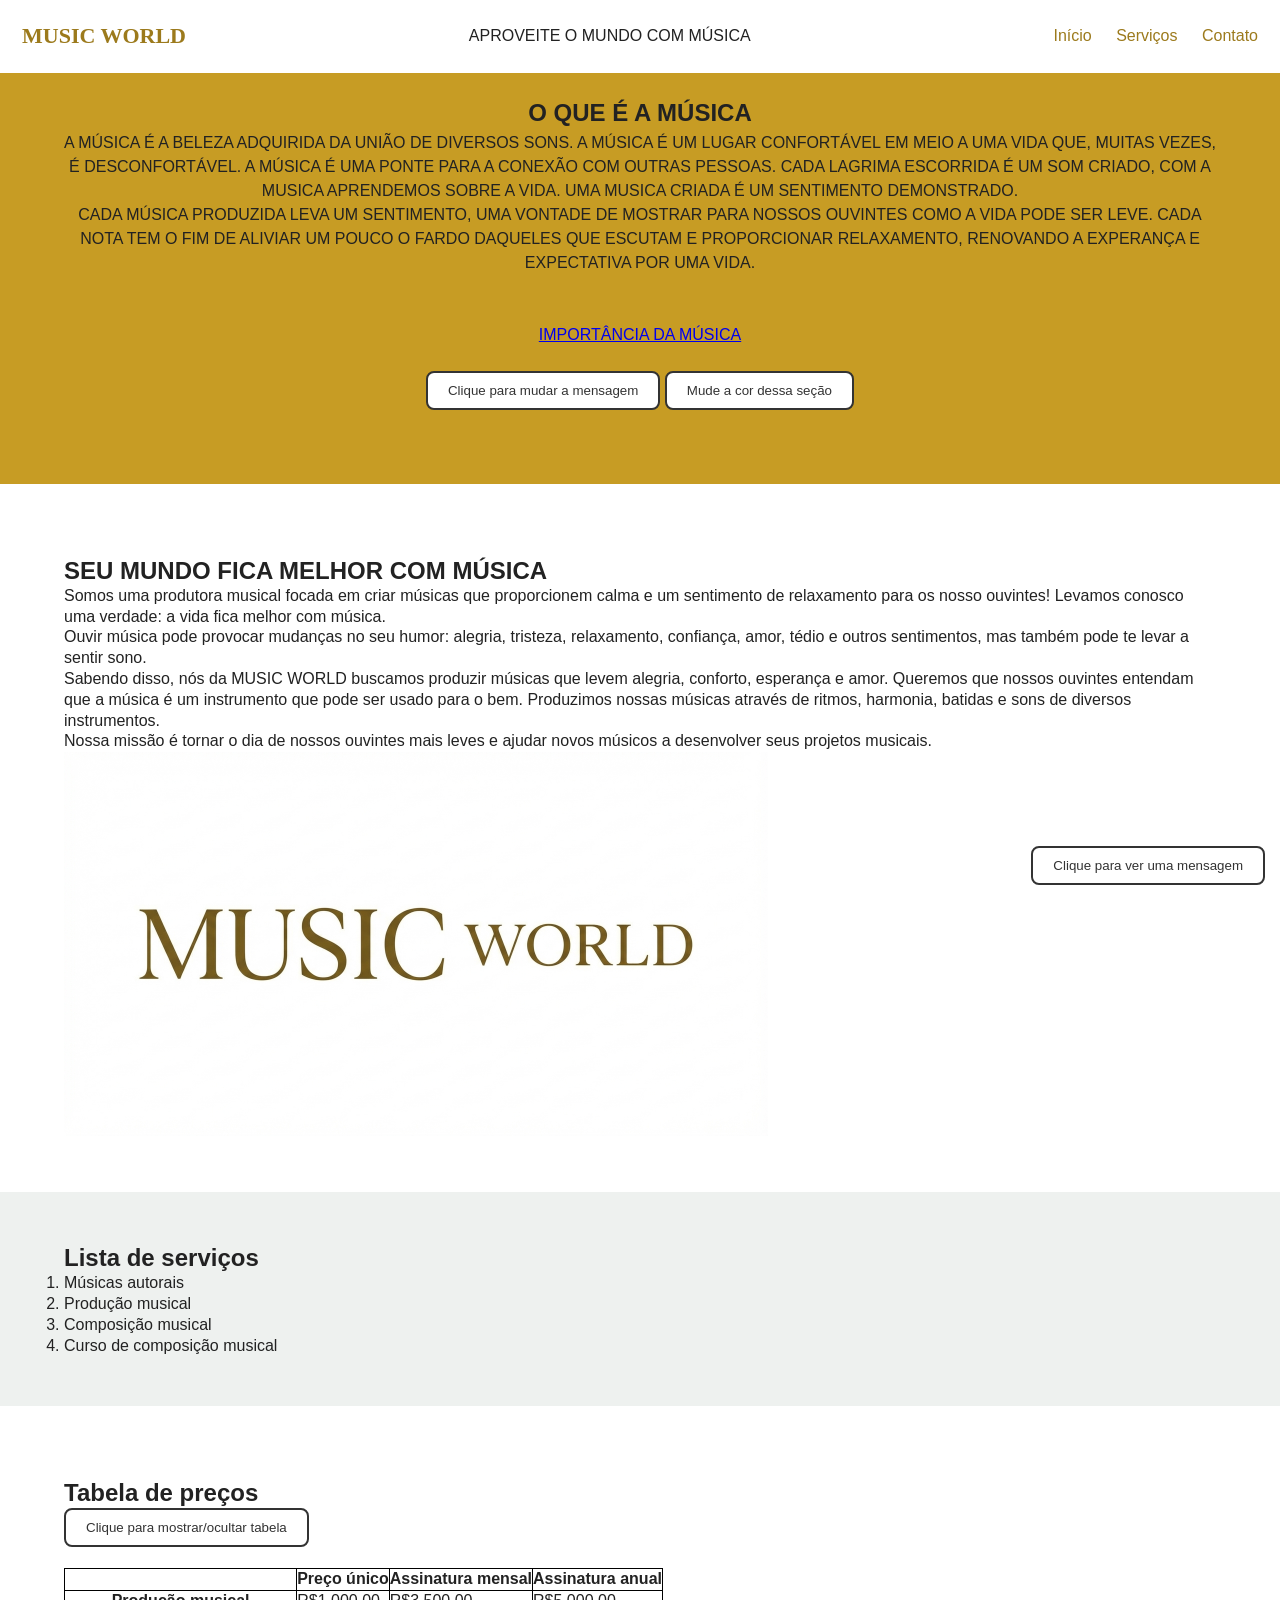
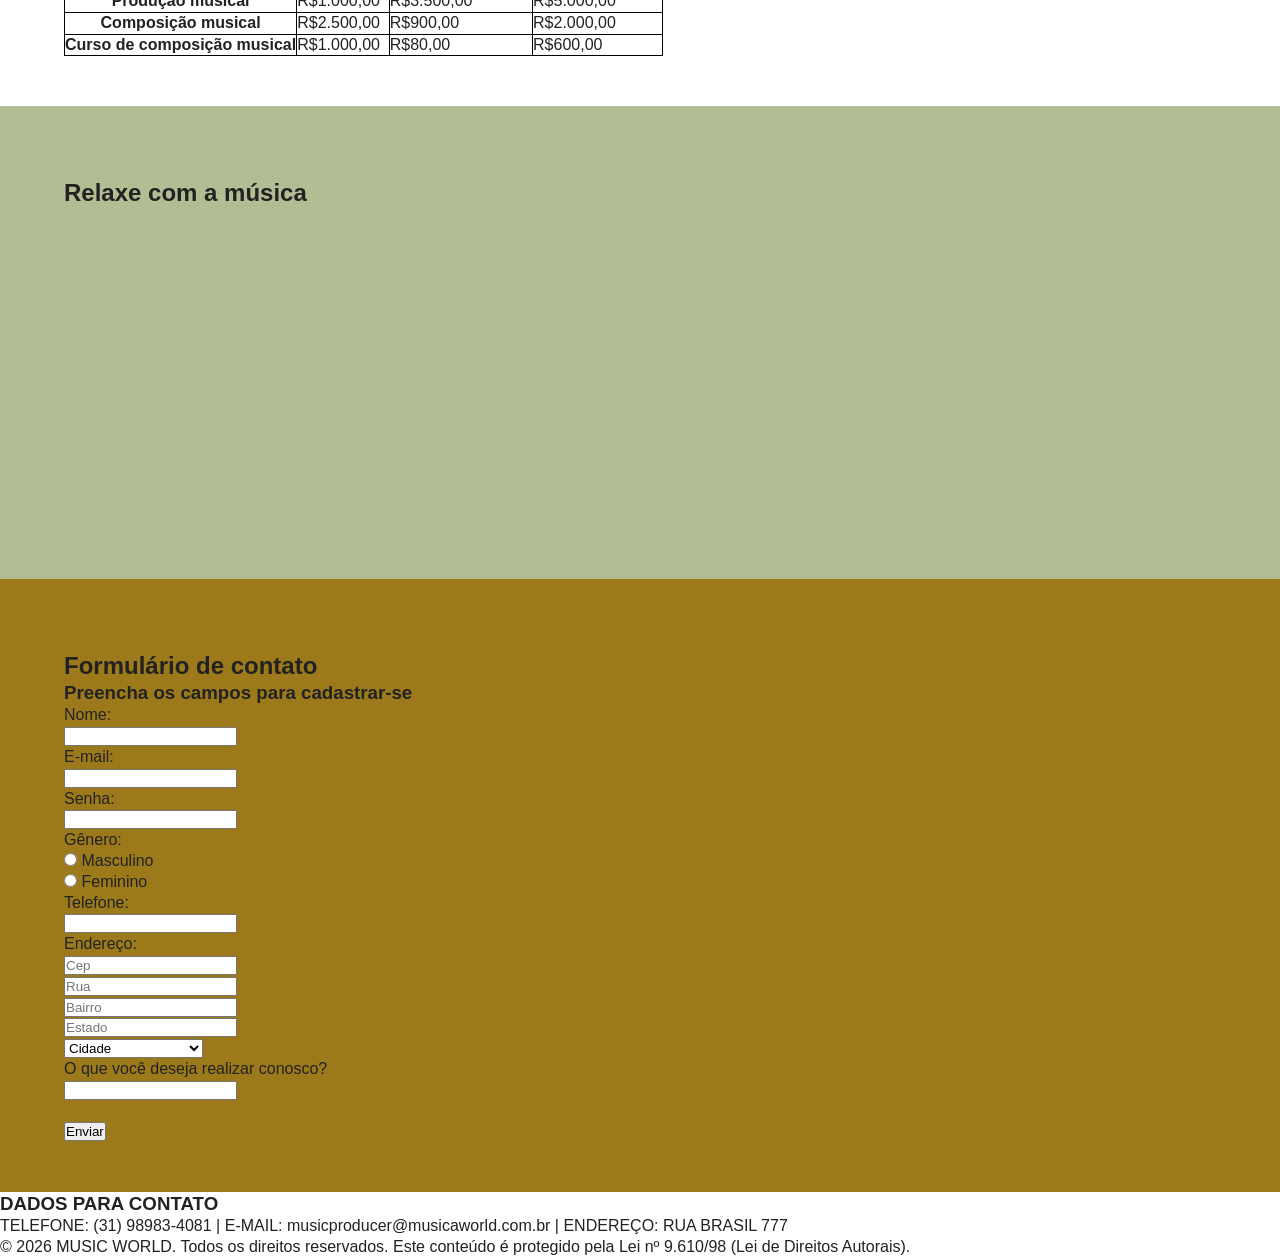
==== commit 991bba21: "API ViaCEP" ====
--- a/index.html
+++ b/index.html
@@ -132,26 +132,39 @@
 				<h2> Formulário de contato </h2>
 				<h3> Preencha os campos para cadastrar-se </h3>
 				<form id="registrationForm">
-						<label for="cName"> Nome: </label><br>
-						<input type="text" id="cName" name="cName"><br>
-						<label for="cEmail"> E-mail: </label><br>
-						<input type="email" id="cEmail" name="cEmail"><br>
-						<label for="cPassword"> Senha: </label><br>
-						<input type="password" id="cPassword" name="cPassword"><br>
-						<label for="genero"> Gênero </label><br>
-
-						<label for="pNumber"> Telefone: </label><br>
-						<input type="tel" id="pNumber" name="pNumber"><br>
-						<label for="cidades"> Cidade </label><br>
-						<select id="cidades">
-							<option value="1"> Belo Horizonte </option>
-							<option value="2"> Contagem </option>
-							<option value="3"> Sabará </option>
-							<option value="4"> Betim </option>
-							<option value="5"> Lagoa Santa </option>
-						</select><br>
-						<label for="cMessage"> O que você deseja realizar conosco? </label><br>
-						<input type="textarea" id="cMessage" name="cMessage" rows="5" cols="15"><br>
+                    <label for="cName"> Nome: </label><br>
+                    <input type="text" id="cName" name="cName"><br>
+                    <label for="cEmail"> E-mail: </label><br>
+                    <input type="email" id="cEmail" name="cEmail"><br>
+                    <label for="cPassword"> Senha: </label><br>
+                    <input type="password" id="cPassword" name="cPassword"><br>
+                    <p>Gênero:</p>
+                    <form>
+                        <input type="radio" id="masculino" name="genero"></input>
+                        <label for="masculino">Masculino</label><br>
+                        <input type="radio" id="feminino" name="genero"></input>
+                        <label for="feminino">Feminino</label><br>
+                    </form>
+                    <label for="pNumber"> Telefone: </label><br>
+                    <input type="tel" id="pNumber" name="pNumber"><br>
+                    <p>Endereço:</p>
+                    <input type="text" id="cep" placeholder="Cep"><br>
+                    <input type="text" id="rua" placeholder="Rua"><br>
+                    <input type="text" id="bairro" placeholder="Bairro"><br>
+                    <input type="text" id="estado" placeholder="Estado"><br>
+                    <select id="cidade">
+                        <option value="0"> Cidade </option>
+                        <option value="1"> Belo Horizonte </option>
+                        <option value="2"> Contagem </option>
+                        <option value="3"> Sabará </option>
+                        <option value="4"> Betim </option>
+                        <option value="5"> Lagoa Santa </option>
+                        <option value="6"> Mariana </option>
+                        <option value="7"> Ribeirão das Neves </option>
+                        <option value="8"> Diamantina </option>
+                    </select><br>
+                    <label for="cMessage"> O que você deseja realizar conosco? </label><br>
+                    <input type="textarea" id="cMessage" name="cMessage" rows="5" cols="15"><br>
 				</form>
 				<br>
 				<button onclick="send"> Enviar </button>
